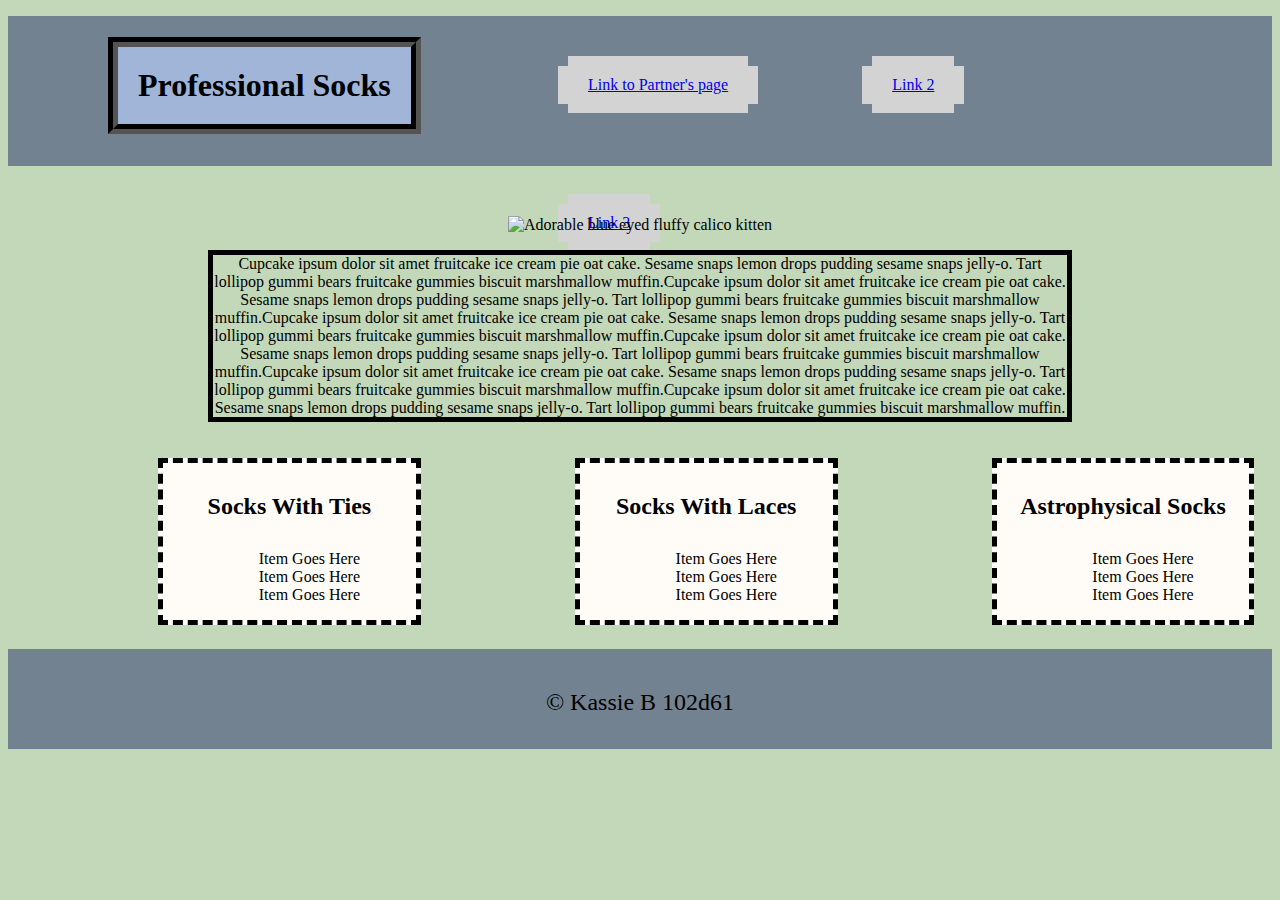
==== class-06/in-class-demo/index.html @ cd7349f0 "Prepping for class 6" ====
<!DOCTYPE html>
<html>
  <head>
    <title>Professional Socks SITE</title>
    <link rel="stylesheet" href="style.css">
  </head>

  <!-- EXAMPLE OF INTERNAL CSS STYLE -->
  <!-- <style> 
    body {
      background-color: pink;
    }
  </style> -->

  <!-- <body style="background-color: #4DACAC"> EXAMPLE OF INLINE CSS STYLE -->
    <body>
    <header>
      <h1>Professional Socks</h1>
      <nav>
        <ul>
          <li><a href="https://google.com">Link to Partner's page</a></li>
          <li><a href="/">Link 2</a></li>
          <li><a href="/">Link 3</a></li>
        </ul>
      </nav>
    </header>


    <main>
      
      <section id="top-section">
        <img src="https://placekitten.com/640/360" alt="Adorable blue eyed fluffy calico kitten">
        <p>Cupcake ipsum dolor sit amet fruitcake ice cream pie oat cake. Sesame snaps lemon drops pudding sesame snaps jelly-o. Tart lollipop gummi bears fruitcake gummies biscuit marshmallow muffin.Cupcake ipsum dolor sit amet fruitcake ice cream pie oat cake. Sesame snaps lemon drops pudding sesame snaps jelly-o. Tart lollipop gummi bears fruitcake gummies biscuit marshmallow muffin.Cupcake ipsum dolor sit amet fruitcake ice cream pie oat cake. Sesame snaps lemon drops pudding sesame snaps jelly-o. Tart lollipop gummi bears fruitcake gummies biscuit marshmallow muffin.Cupcake ipsum dolor sit amet fruitcake ice cream pie oat cake. Sesame snaps lemon drops pudding sesame snaps jelly-o. Tart lollipop gummi bears fruitcake gummies biscuit marshmallow muffin.Cupcake ipsum dolor sit amet fruitcake ice cream pie oat cake. Sesame snaps lemon drops pudding sesame snaps jelly-o. Tart lollipop gummi bears fruitcake gummies biscuit marshmallow muffin.Cupcake ipsum dolor sit amet fruitcake ice cream pie oat cake. Sesame snaps lemon drops pudding sesame snaps jelly-o. Tart lollipop gummi bears fruitcake gummies biscuit marshmallow muffin.
        </p>
      </section>

      <section class="lower-sections">
        <h2>Socks With Ties</h2>
        <ul>
          <li>Item Goes Here</li>
          <li>Item Goes Here</li>
          <li>Item Goes Here</li>
        </ul>
      </section>

      <section class="lower-sections">
        <h2>Socks With Laces</h2>
        <ul>
          <li>Item Goes Here</li>
          <li>Item Goes Here</li>
          <li>Item Goes Here</li>
        </ul>
      </section>

      <section class="lower-sections">
        <h2>Astrophysical Socks</h2>
        <ul>
          <li>Item Goes Here</li>
          <li>Item Goes Here</li>
          <li>Item Goes Here</li>
        </ul>
      </section>

    </main>

    <footer>
      <p>&copy; Kassie B 102d61</p>
    </footer>
  </body>
</html>
---- class-06/in-class-demo/style.css ----
/* EXTERNAL STYLESHEET */

body {
  background-color: #C2D8B9;
}

header {
  background-color: #738290;
  height: 150px;
}

h1 {
  float: left;
  margin-left: 100px;
  margin-right: 0px;
  background-color: #A1B5D8;
  padding: 20px;
  border: 10px groove black;
}

nav {
  width: 50%;
  margin-left: 500px;
}

nav ul {
  margin-left: 0px;
  padding: 0px;
}

nav li {
  display: inline-block;
  background-color: lightgrey;
  padding: 10px;
  margin: 50px;
  margin-top: 50px;
}

nav a {
  background-color: lightgray;
  padding: 20px;
}

main {
  margin-top: 50px;
}

li {
  list-style:none;
}

h2 {
  padding: 10px;
}

section {
  display: inline-block;
}

/* Select elements by their class name with . */
.lower-sections {
  width: 20%;
  margin-left: 150px;
  border: 5px dashed;
  background-color: #FFFCF7;
  text-align: center;
}

/* Select an element by its ID with # */
#top-section {
  text-align: center;
  margin-bottom: 20px;
}

#top-section p {
  margin-left: 200px;
  margin-right: 200px;
  border: 5px solid black;
}

footer {
  background-color: #738290;
  height: 100px;
}

footer p {
  text-align: center;
  font-size:x-large;
  padding-top: 40px;
}
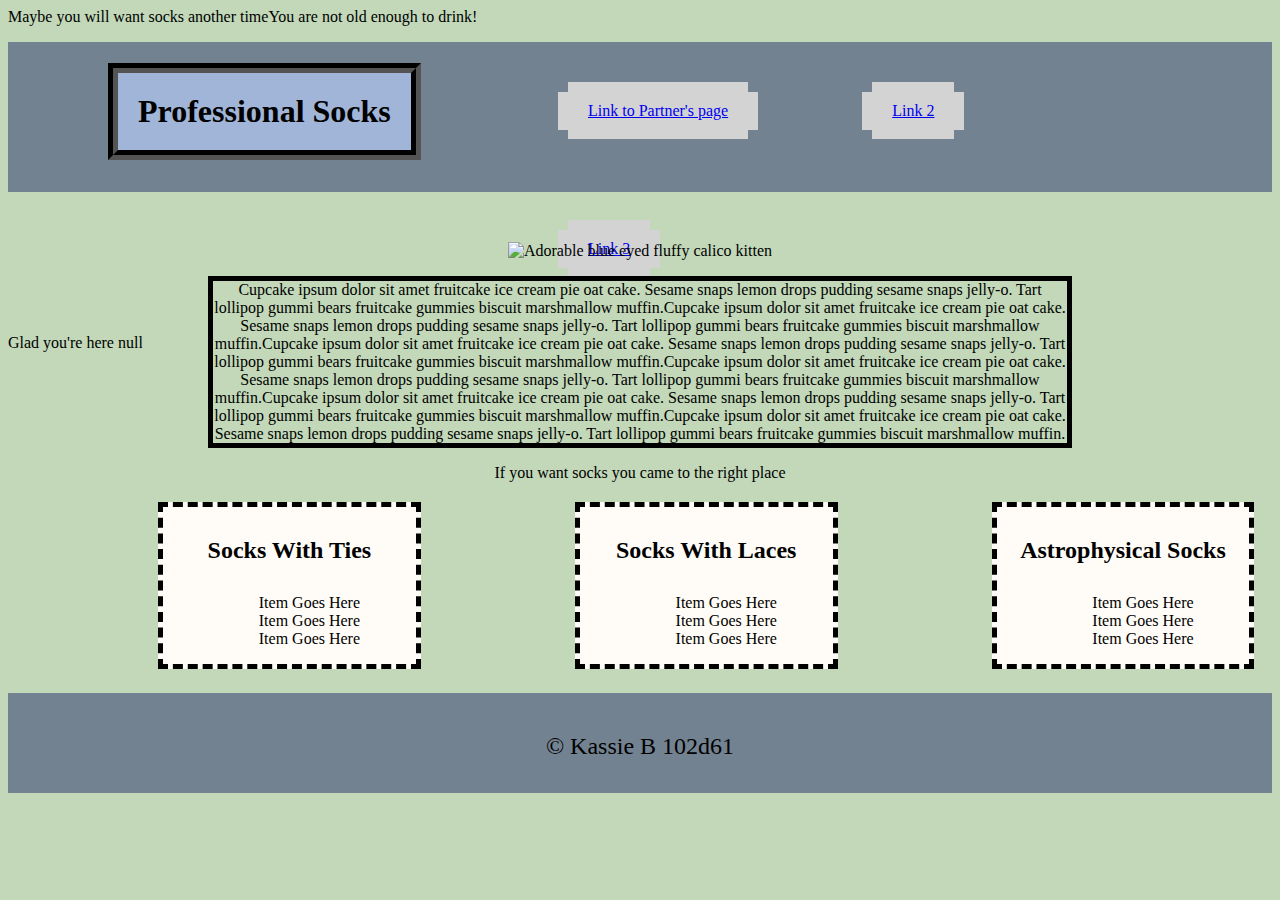
==== commit 91206d98: "Class 6 demo" ====
--- a/class-06/in-class-demo/index.html
+++ b/class-06/in-class-demo/index.html
@@ -1,70 +1,120 @@
 <!DOCTYPE html>
 <html>
-  <head>
-    <title>Professional Socks SITE</title>
-    <link rel="stylesheet" href="style.css">
-  </head>
 
-  <!-- EXAMPLE OF INTERNAL CSS STYLE -->
-  <!-- <style> 
-    body {
-      background-color: pink;
-    }
-  </style> -->
-
-  <!-- <body style="background-color: #4DACAC"> EXAMPLE OF INLINE CSS STYLE -->
-    <body>
-    <header>
-      <h1>Professional Socks</h1>
-      <nav>
-        <ul>
-          <li><a href="https://google.com">Link to Partner's page</a></li>
-          <li><a href="/">Link 2</a></li>
-          <li><a href="/">Link 3</a></li>
-        </ul>
-      </nav>
-    </header>
+<head>
+  <title>Professional Socks SITE</title>
+  <link rel="stylesheet" href="style.css">
+</head>
 
 
-    <main>
-      
-      <section id="top-section">
-        <img src="https://placekitten.com/640/360" alt="Adorable blue eyed fluffy calico kitten">
-        <p>Cupcake ipsum dolor sit amet fruitcake ice cream pie oat cake. Sesame snaps lemon drops pudding sesame snaps jelly-o. Tart lollipop gummi bears fruitcake gummies biscuit marshmallow muffin.Cupcake ipsum dolor sit amet fruitcake ice cream pie oat cake. Sesame snaps lemon drops pudding sesame snaps jelly-o. Tart lollipop gummi bears fruitcake gummies biscuit marshmallow muffin.Cupcake ipsum dolor sit amet fruitcake ice cream pie oat cake. Sesame snaps lemon drops pudding sesame snaps jelly-o. Tart lollipop gummi bears fruitcake gummies biscuit marshmallow muffin.Cupcake ipsum dolor sit amet fruitcake ice cream pie oat cake. Sesame snaps lemon drops pudding sesame snaps jelly-o. Tart lollipop gummi bears fruitcake gummies biscuit marshmallow muffin.Cupcake ipsum dolor sit amet fruitcake ice cream pie oat cake. Sesame snaps lemon drops pudding sesame snaps jelly-o. Tart lollipop gummi bears fruitcake gummies biscuit marshmallow muffin.Cupcake ipsum dolor sit amet fruitcake ice cream pie oat cake. Sesame snaps lemon drops pudding sesame snaps jelly-o. Tart lollipop gummi bears fruitcake gummies biscuit marshmallow muffin.
-        </p>
-      </section>
 
-      <section class="lower-sections">
-        <h2>Socks With Ties</h2>
-        <ul>
-          <li>Item Goes Here</li>
-          <li>Item Goes Here</li>
-          <li>Item Goes Here</li>
-        </ul>
-      </section>
 
-      <section class="lower-sections">
-        <h2>Socks With Laces</h2>
-        <ul>
-          <li>Item Goes Here</li>
-          <li>Item Goes Here</li>
-          <li>Item Goes Here</li>
-        </ul>
-      </section>
+<body>
 
-      <section class="lower-sections">
-        <h2>Astrophysical Socks</h2>
-        <ul>
-          <li>Item Goes Here</li>
-          <li>Item Goes Here</li>
-          <li>Item Goes Here</li>
-        </ul>
-      </section>
+  <script>
 
-    </main>
+    alert('Welcome! To the socks page...');
 
-    <footer>
-      <p>&copy; Kassie B 102d61</p>
-    </footer>
-  </body>
+    const usersAnswer = prompt('Do you want some socks? Type yes or no please!');
+
+    console.log('User typed: ' + usersAnswer);
+
+    if (usersAnswer == 'yes'){
+      document.write('Let us give you socks!');
+    } else if (usersAnswer == 'yes please') {
+      document.write('You have such good manners!');
+    } else { 
+      document.write('Maybe you will want socks another time');
+    }
+
+    const usersAge = prompt("How old are you?");
+
+    if (usersAge >= 21) {
+      document.write("You can go to the bar;");
+    } else if (usersAge < 21 ) {
+      document.write('You are not old enough to drink!');
+    } else {
+      document.write('I did not catch your age');
+    }
+
+  </script>
+
+  <header>
+    <h1>Professional Socks</h1>
+    <nav>
+      <ul>
+        <li><a href="https://google.com">Link to Partner's page</a></li>
+        <li><a href="/">Link 2</a></li>
+        <li><a href="/">Link 3</a></li>
+      </ul>
+    </nav>
+
+    <script>
+      let usersName = prompt('What is your name?');
+      console.log(usersName);
+      document.write("Glad you're here " + usersName);
+    </script>
+
+  </header>
+
+
+  <main>
+
+    <section id="top-section">
+      <img src="https://placekitten.com/640/360" alt="Adorable blue eyed fluffy calico kitten">
+      <p>Cupcake ipsum dolor sit amet fruitcake ice cream pie oat cake. Sesame snaps lemon drops pudding sesame snaps
+        jelly-o. Tart lollipop gummi bears fruitcake gummies biscuit marshmallow muffin.Cupcake ipsum dolor sit amet
+        fruitcake ice cream pie oat cake. Sesame snaps lemon drops pudding sesame snaps jelly-o. Tart lollipop gummi
+        bears fruitcake gummies biscuit marshmallow muffin.Cupcake ipsum dolor sit amet fruitcake ice cream pie oat
+        cake. Sesame snaps lemon drops pudding sesame snaps jelly-o. Tart lollipop gummi bears fruitcake gummies biscuit
+        marshmallow muffin.Cupcake ipsum dolor sit amet fruitcake ice cream pie oat cake. Sesame snaps lemon drops
+        pudding sesame snaps jelly-o. Tart lollipop gummi bears fruitcake gummies biscuit marshmallow muffin.Cupcake
+        ipsum dolor sit amet fruitcake ice cream pie oat cake. Sesame snaps lemon drops pudding sesame snaps jelly-o.
+        Tart lollipop gummi bears fruitcake gummies biscuit marshmallow muffin.Cupcake ipsum dolor sit amet fruitcake
+        ice cream pie oat cake. Sesame snaps lemon drops pudding sesame snaps jelly-o. Tart lollipop gummi bears
+        fruitcake gummies biscuit marshmallow muffin.
+      </p>
+
+      <script>
+        document.write('If you want socks you came to the right place');
+      </script>
+
+    </section>
+
+
+
+    <section class="lower-sections">
+      <h2>Socks With Ties</h2>
+      <ul>
+        <li>Item Goes Here</li>
+        <li>Item Goes Here</li>
+        <li>Item Goes Here</li>
+      </ul>
+    </section>
+
+    <section class="lower-sections">
+      <h2>Socks With Laces</h2>
+      <ul>
+        <li>Item Goes Here</li>
+        <li>Item Goes Here</li>
+        <li>Item Goes Here</li>
+      </ul>
+    </section>
+
+    <section class="lower-sections">
+      <h2>Astrophysical Socks</h2>
+      <ul>
+        <li>Item Goes Here</li>
+        <li>Item Goes Here</li>
+        <li>Item Goes Here</li>
+      </ul>
+    </section>
+
+  </main>
+
+  <footer>
+    <p>&copy; Kassie B 102d61</p>
+  </footer>
+</body>
+
 </html>